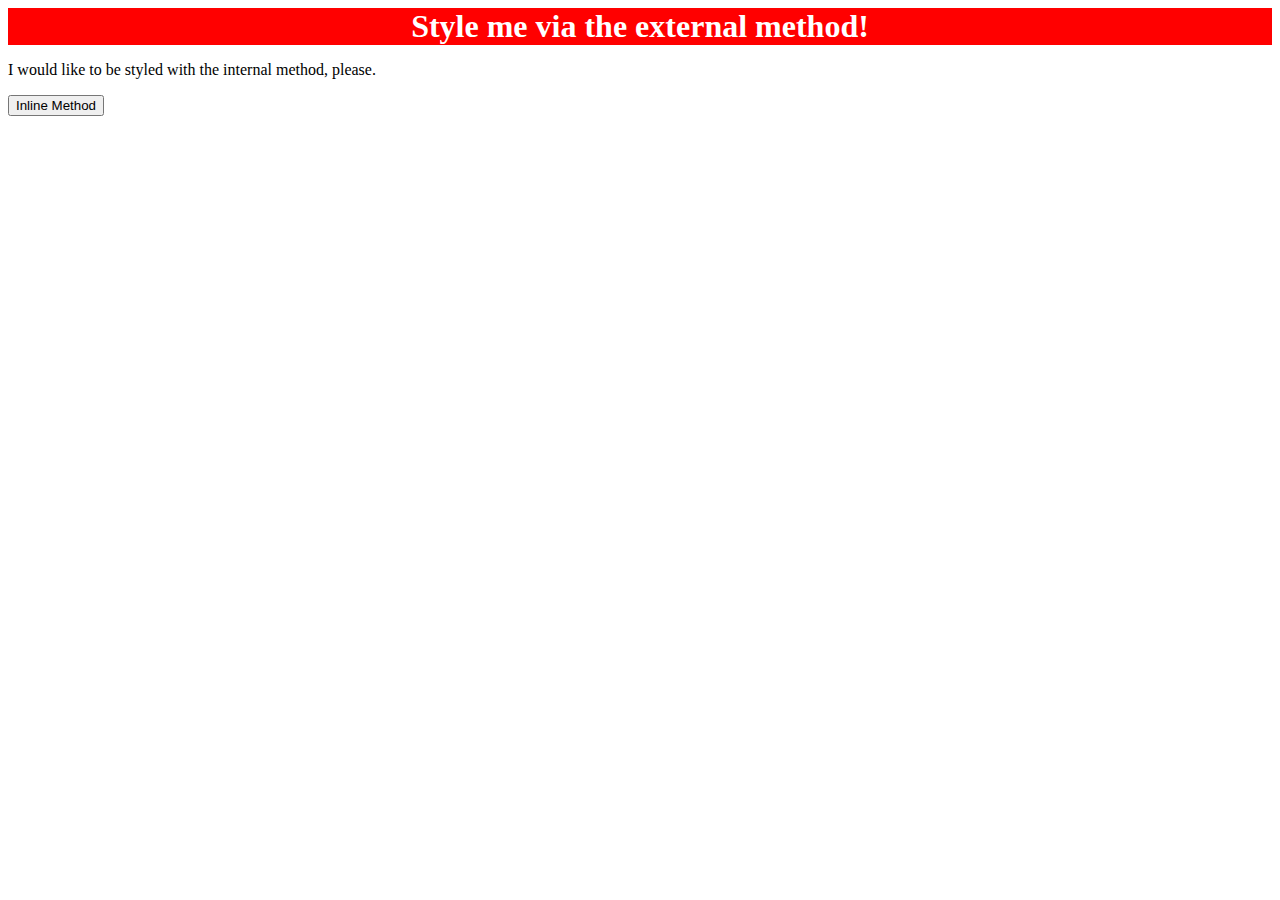
==== foundations/01-css-methods/index.html @ 719fe83e "Resolver Parte 1 Ejercicio Vincula CCS a HTML y se resuleve primera parte del ejercicio de CSS" ====
<!DOCTYPE html>
<html lang="en">
  <head>
    <meta charset="UTF-8">
    <meta http-equiv="X-UA-Compatible" content="IE=edge">
    <meta name="viewport" content="width=device-width, initial-scale=1.0">
    <link rel="stylesheet" href="./style.css">
    <title>Methods for Adding CSS</title>
  </head>
  <body>
    <div>Style me via the external method!</div>
    <p>I would like to be styled with the internal method, please.</p>
    <button>Inline Method</button>
  </body>
</html>
---- foundations/01-css-methods/style.css ----
div{
    background-color: red;
    color: white;
    font-size: 32px;
    font-weight: bold;
    text-align: center;
}
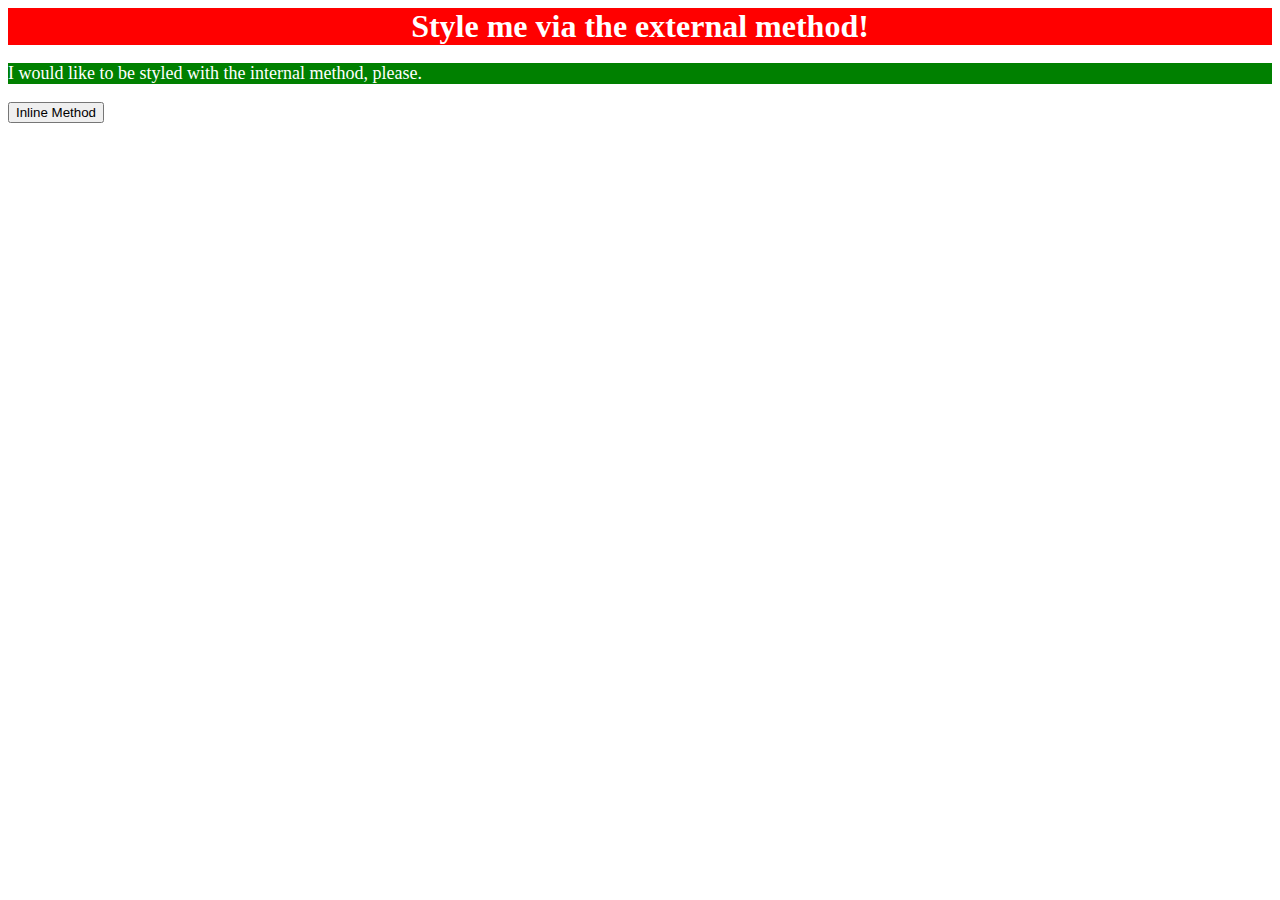
==== commit 7713c199: "Resuelve segunda parte" ====
--- a/foundations/01-css-methods/index.html
+++ b/foundations/01-css-methods/index.html
@@ -11,5 +11,12 @@
     <div>Style me via the external method!</div>
     <p>I would like to be styled with the internal method, please.</p>
     <button>Inline Method</button>
+    <style>
+      p{
+        background-color: green;
+        color: white;
+        font-size: 18px;
+      }
+    </style>
   </body>
 </html>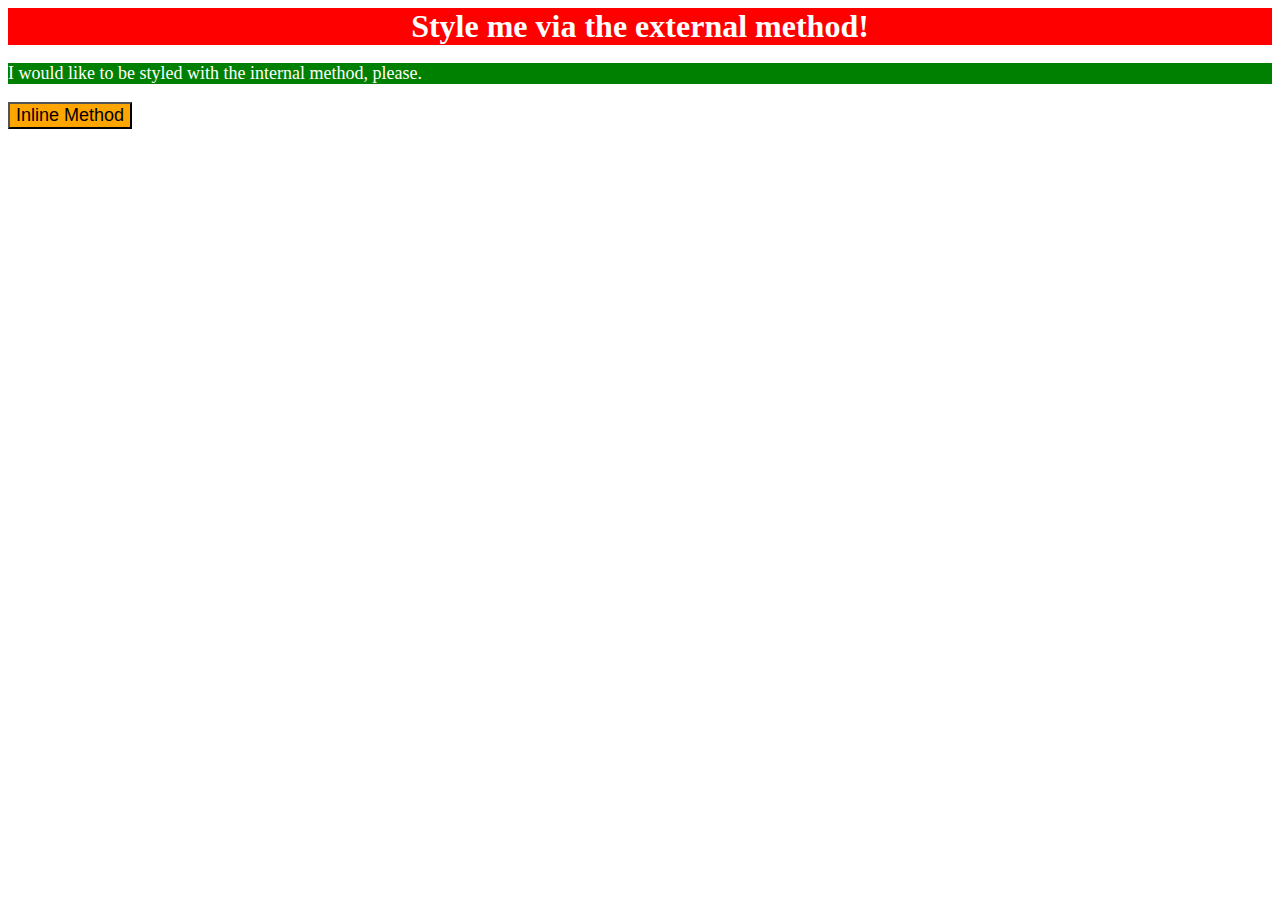
==== commit 820daf2d: "Ejercicio 1 Completo" ====
--- a/foundations/01-css-methods/index.html
+++ b/foundations/01-css-methods/index.html
@@ -10,7 +10,7 @@
   <body>
     <div>Style me via the external method!</div>
     <p>I would like to be styled with the internal method, please.</p>
-    <button>Inline Method</button>
+    <button style="background-color: orange; font-size: 18px;">Inline Method</button>
     <style>
       p{
         background-color: green;
